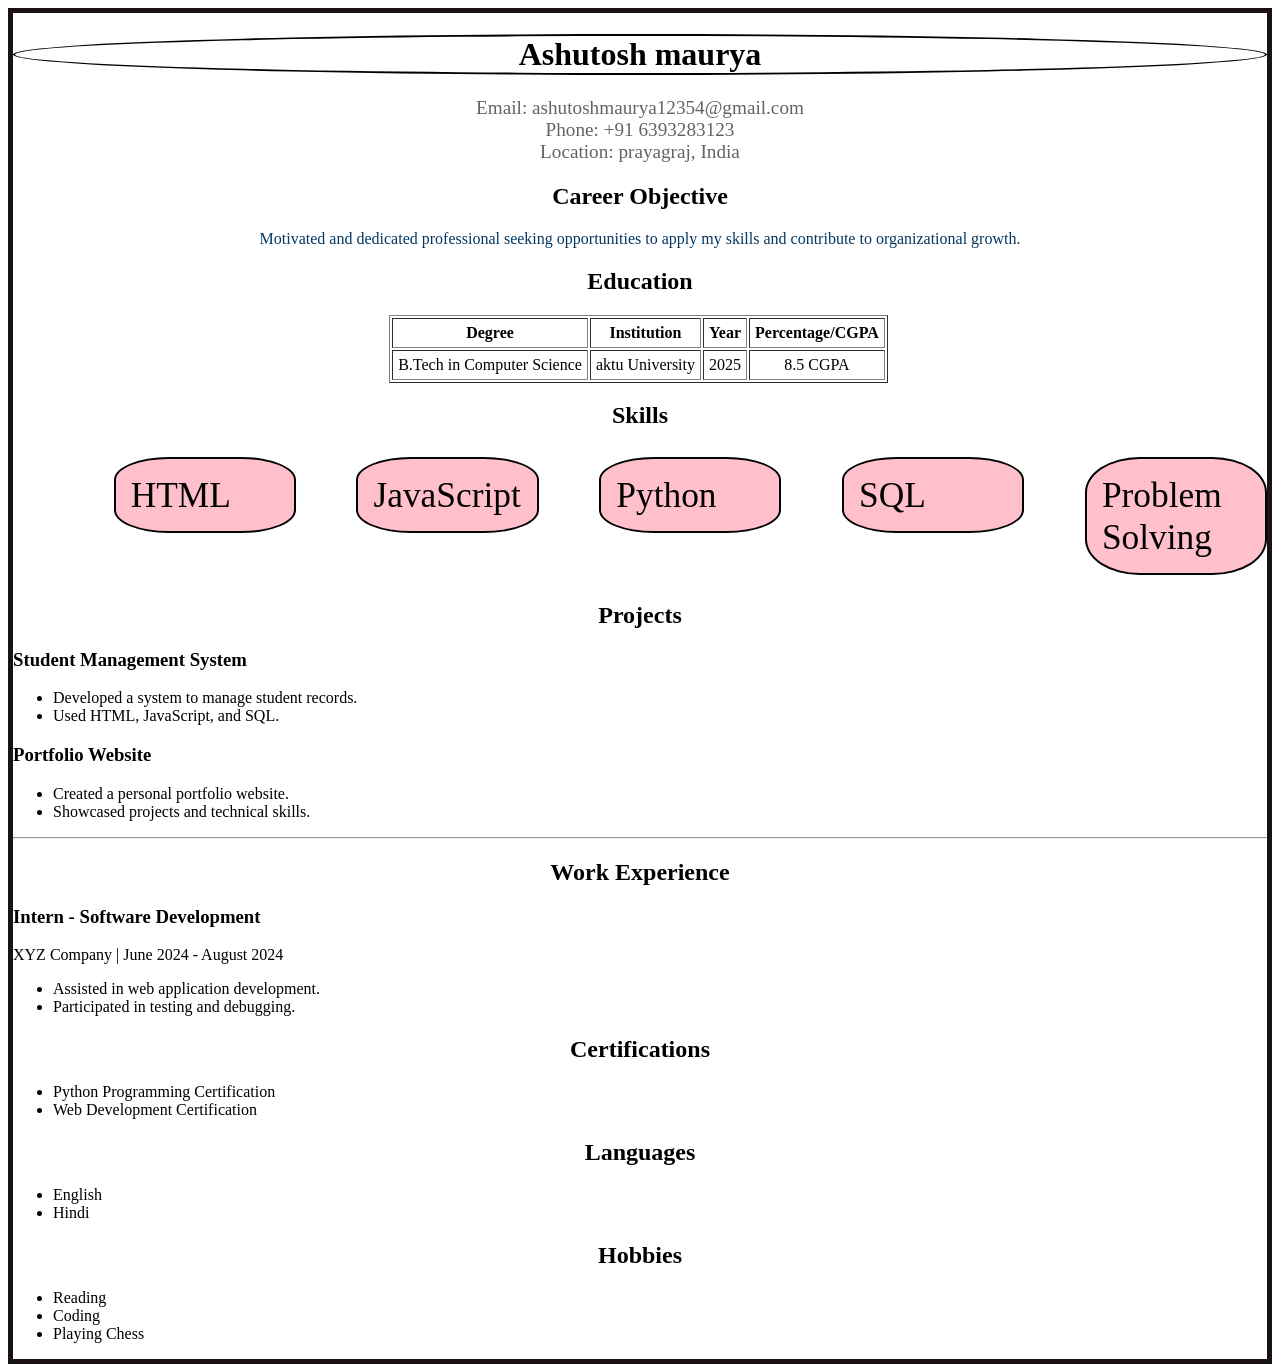
==== index.html @ 624fba71 "change name" ====
<!DOCTYPE html>
<html>

<head>
    <title>Resume - Your Name</title>
    <style>
        body {
            border-color: rgb(27, 19, 19);
            border-width: 5px;
            border-style: solid;


        }

        h1 {
            border: 2px solid;
            border-radius: 200%;
        }

        h1,
        h2,
        table {
            text-align: center;
        }

        .info {
            text-align: center;
            color: rgb(101, 99, 95);
            font-size: 120%;
        }

        .p2 {
            text-align: center;
            color: rgb(4, 55, 100);


        }

        table {
            margin-left: 30%;

        }

        .skills {
            display: flex;
            font-size: 170%;


        }

        .li {
            margin-left: 5%;
            border: 2px solid black;
            font-size: 130%;
            padding: 15px;
            display: inline-block;
            height: 10%;
            width: 30%;
           border-radius:30%;
           background-color:pink ;
           
        }
    </style>
</head>

<body>

    <span class="h1">
        <h1>Ashutosh maurya</h1>
    </span>

    <p class="info">
        Email: ashutoshmaurya12354@gmail.com<br>
        Phone: +91 6393283123<br>
        Location: prayagraj, India<br>

    </p>



    <h2>Career Objective</h2>
    <p class="p2">
        Motivated and dedicated professional seeking opportunities to apply
        my skills and contribute to organizational growth.
    </p>



    <h2>Education</h2>
    <div class="tab">
        <table border="1" cellpadding="5">
            <tr>
                <th>Degree</th>
                <th>Institution</th>
                <th>Year</th>
                <th>Percentage/CGPA</th>
            </tr>
            <tr>
                <td>B.Tech in Computer Science</td>
                <td>aktu University</td>
                <td>2025</td>
                <td>8.5 CGPA</td>
            </tr>
        </table>
    </div>



    <h2>Skills</h2>
    <ul class="skills">

        <li class="li">HTML</li>
        <li class="li">JavaScript</li>
        <li class="li">Python</li>
        <li class="li">SQL</li>
        <li class="li">Problem Solving</li>
    </ul>



    <h2>Projects</h2>

    <h3>Student Management System</h3>
    <ul>
        <li>Developed a system to manage student records.</li>
        <li>Used HTML, JavaScript, and SQL.</li>
    </ul>

    <h3>Portfolio Website</h3>
    <ul>
        <li>Created a personal portfolio website.</li>
        <li>Showcased projects and technical skills.</li>
    </ul>

    <hr>

    <h2>Work Experience</h2>

    <h3>Intern - Software Development</h3>
    <p>XYZ Company | June 2024 - August 2024</p>
    <ul>
        <li>Assisted in web application development.</li>
        <li>Participated in testing and debugging.</li>
    </ul>



    <h2>Certifications</h2>
    <ul>
        <li>Python Programming Certification</li>
        <li>Web Development Certification</li>
    </ul>



    <h2>Languages</h2>
    <ul>
        <li>English</li>
        <li>Hindi</li>
    </ul>



    <h2>Hobbies</h2>
    <ul>
        <li>Reading</li>
        <li>Coding</li>
        <li>Playing Chess</li>
    </ul>

</body>

</html>
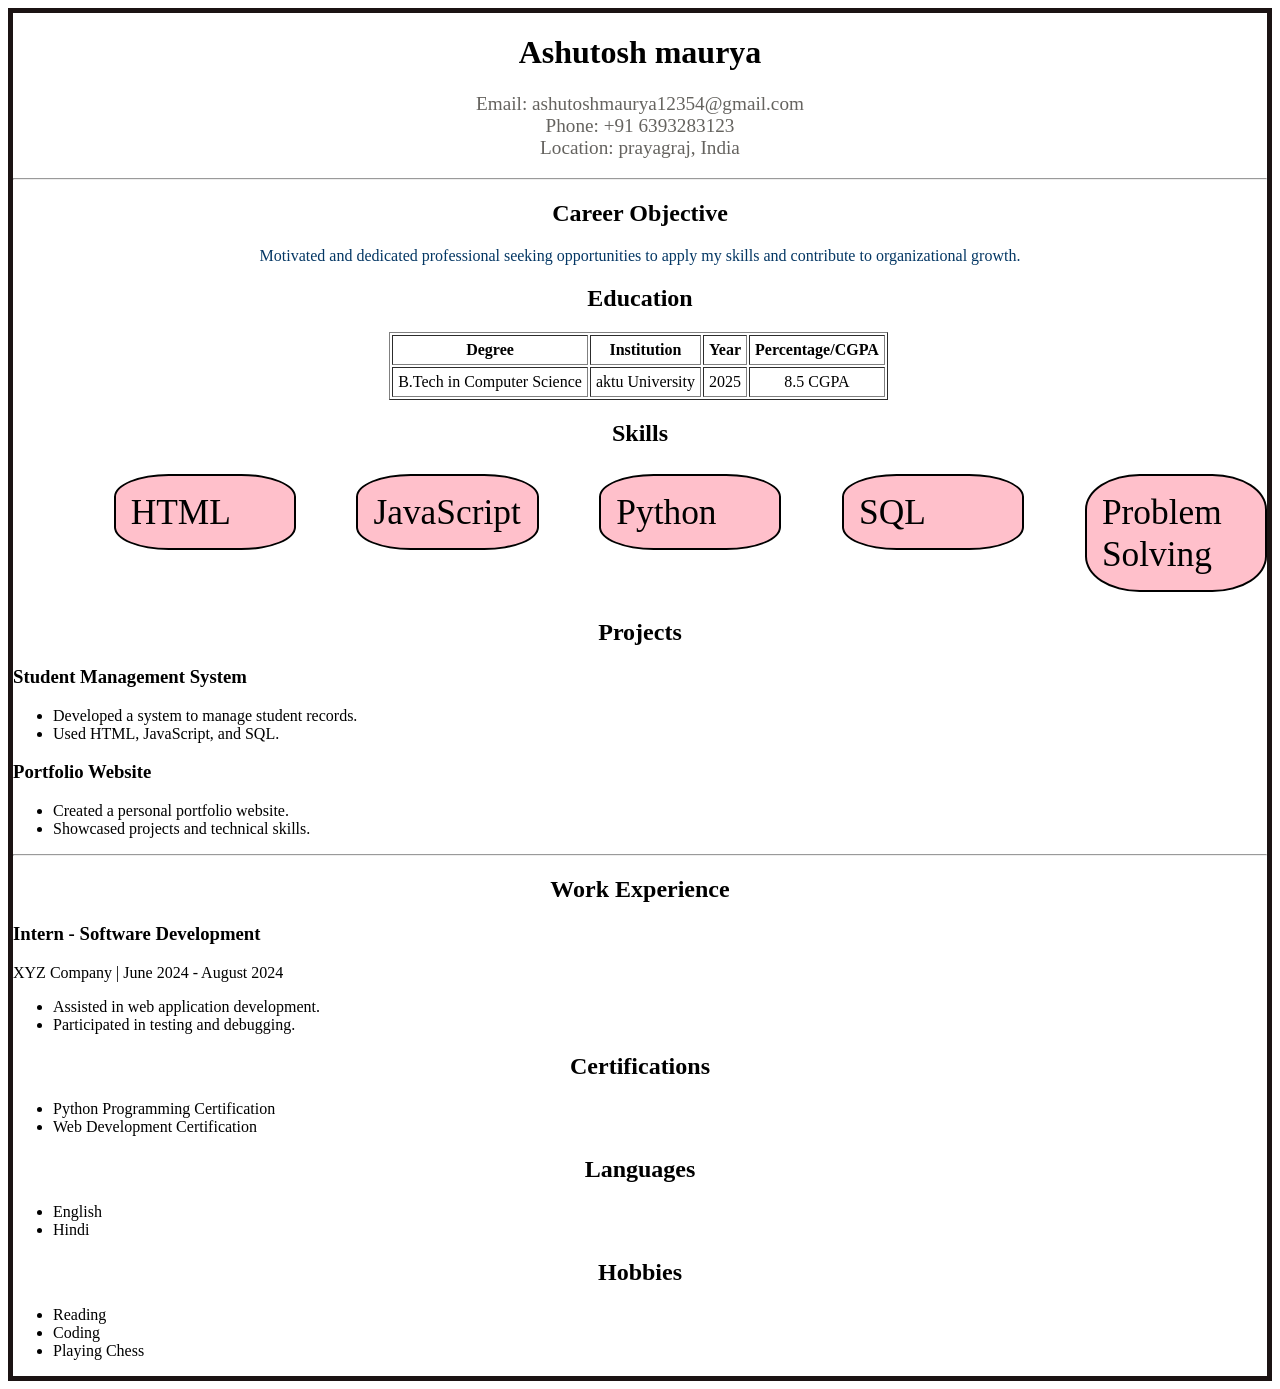
==== commit dd08ddb3: "new codes" ====
--- a/index.html
+++ b/index.html
@@ -3,64 +3,7 @@
 
 <head>
     <title>Resume - Your Name</title>
-    <style>
-        body {
-            border-color: rgb(27, 19, 19);
-            border-width: 5px;
-            border-style: solid;
-
-
-        }
-
-        h1 {
-            border: 2px solid;
-            border-radius: 200%;
-        }
-
-        h1,
-        h2,
-        table {
-            text-align: center;
-        }
-
-        .info {
-            text-align: center;
-            color: rgb(101, 99, 95);
-            font-size: 120%;
-        }
-
-        .p2 {
-            text-align: center;
-            color: rgb(4, 55, 100);
-
-
-        }
-
-        table {
-            margin-left: 30%;
-
-        }
-
-        .skills {
-            display: flex;
-            font-size: 170%;
-
-
-        }
-
-        .li {
-            margin-left: 5%;
-            border: 2px solid black;
-            font-size: 130%;
-            padding: 15px;
-            display: inline-block;
-            height: 10%;
-            width: 30%;
-           border-radius:30%;
-           background-color:pink ;
-           
-        }
-    </style>
+    <link rel="stylesheet" href="style.css">
 </head>
 
 <body>
@@ -75,9 +18,7 @@
         Location: prayagraj, India<br>
 
     </p>
-
-
-
+    <hr>
     <h2>Career Objective</h2>
     <p class="p2">
         Motivated and dedicated professional seeking opportunities to apply
--- a/style.css
+++ b/style.css
@@ -0,0 +1,50 @@
+body {
+            border-color: rgb(27, 19, 19);
+            border-width: 5px;
+            border-style: solid;
+
+
+        }
+
+        h1,h2,table 
+        {
+            text-align: center;
+        }
+
+        .info {
+            text-align: center;
+            color: rgb(101, 99, 95);
+            font-size: 120%;
+        }
+
+        .p2 {
+            text-align: center;
+            color: rgb(4, 55, 100);
+
+
+        }
+
+        table {
+            margin-left: 30%;
+
+        }
+
+        .skills {
+            display: flex;
+            font-size: 170%;
+
+
+        }
+
+        .li {
+            margin-left: 5%;
+            border: 2px solid black;
+            font-size: 130%;
+            padding: 15px;
+            display: inline-block;
+            height: 10%;
+            width: 30%;
+           border-radius:30%;
+           background-color:pink ;
+           
+        }
